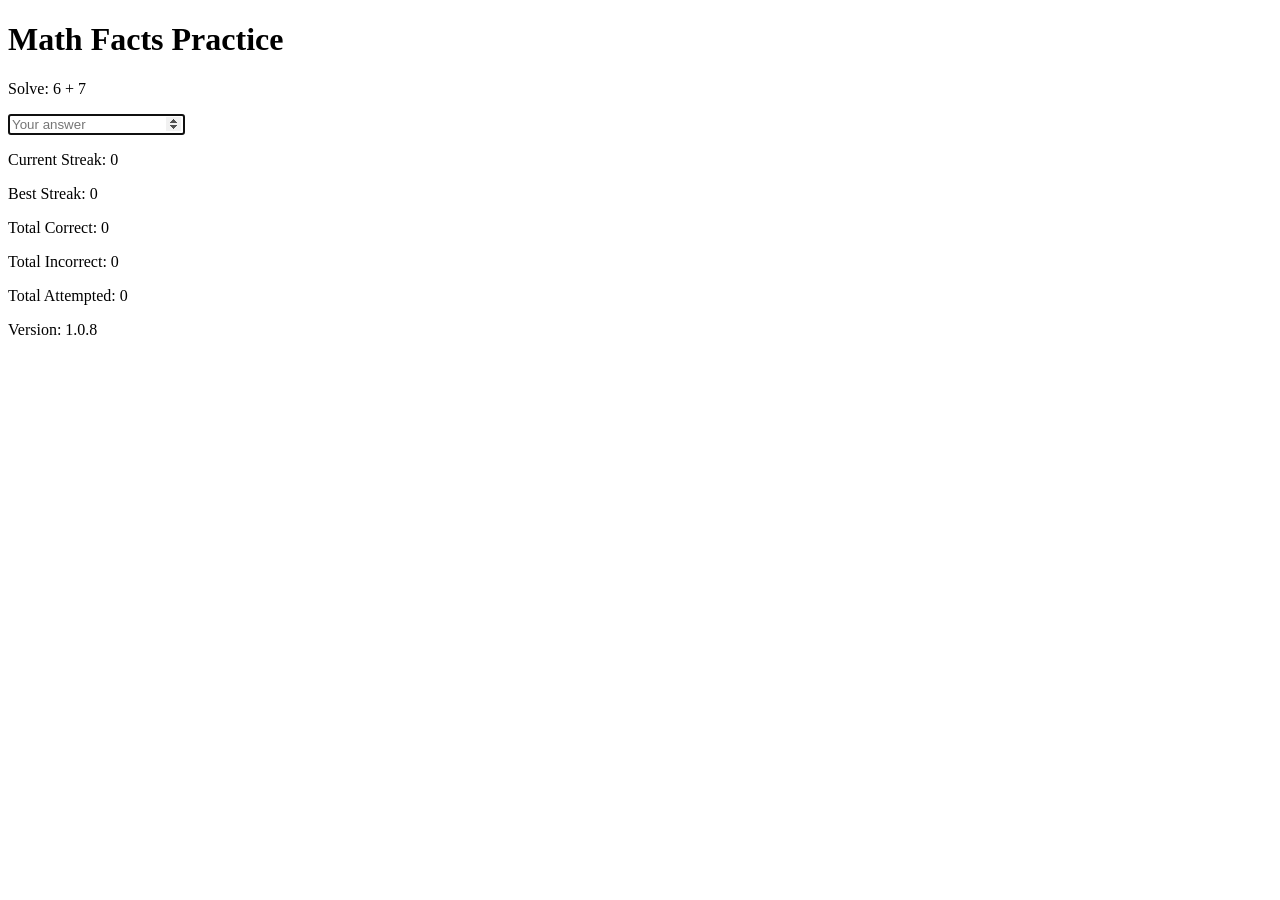
==== MathFacts/index.html @ 640aeabf "Create index.html" ====
<!DOCTYPE html>
<html lang="en">
<head>
    <meta charset="UTF-8">
    <meta name="viewport" content="width=device-width, initial-scale=1.0">
    <title>Math Facts Practice</title>
    <script defer src="script.js"></script>
</head>
<body>
    <h1></h1>
    <div id="app"></div>
</body>
</html>
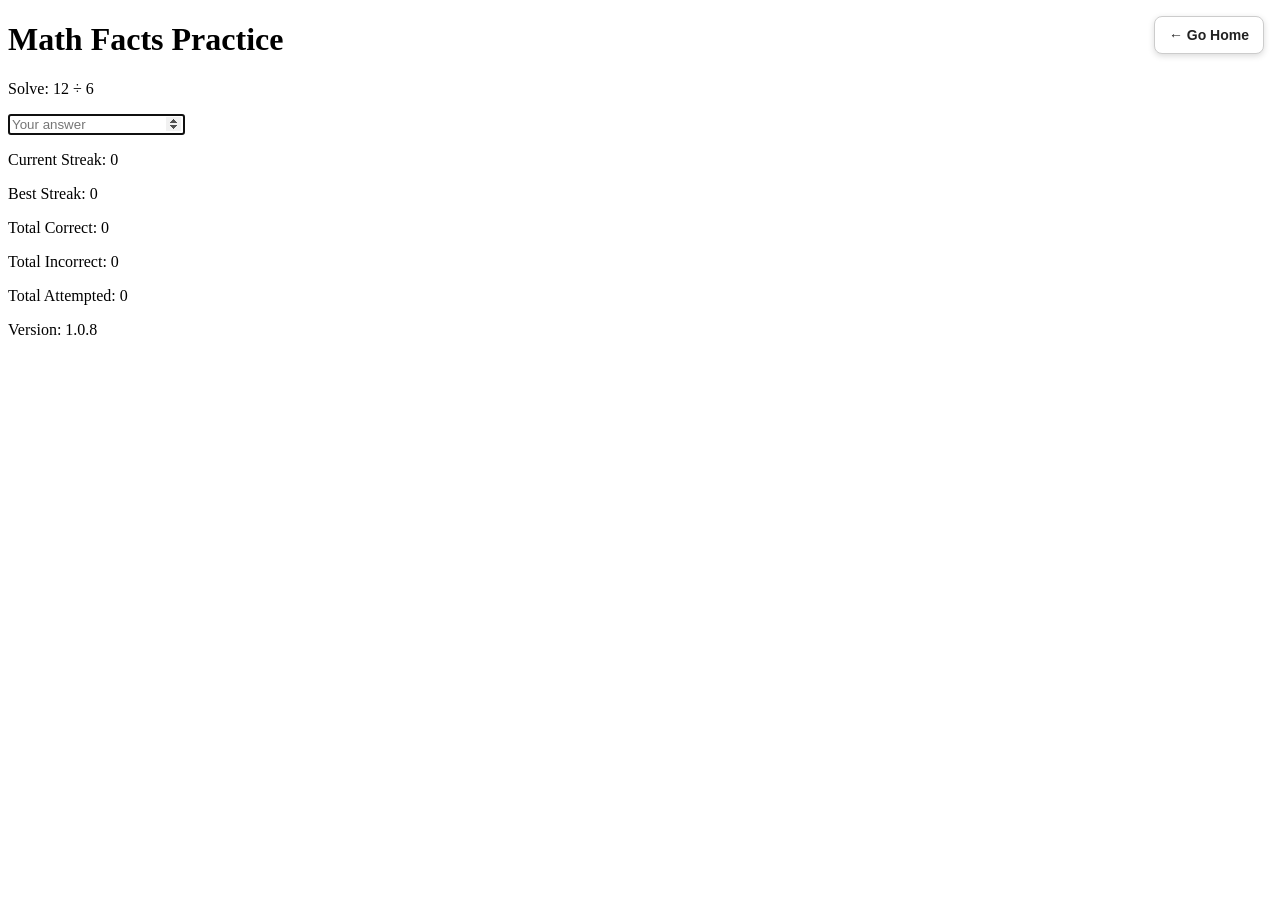
==== commit 6c5d8f6d: "Update index.html" ====
--- a/MathFacts/index.html
+++ b/MathFacts/index.html
@@ -9,5 +9,6 @@
 <body>
     <h1></h1>
     <div id="app"></div>
+    <script src="/home-button.js"></script>
 </body>
 </html>
